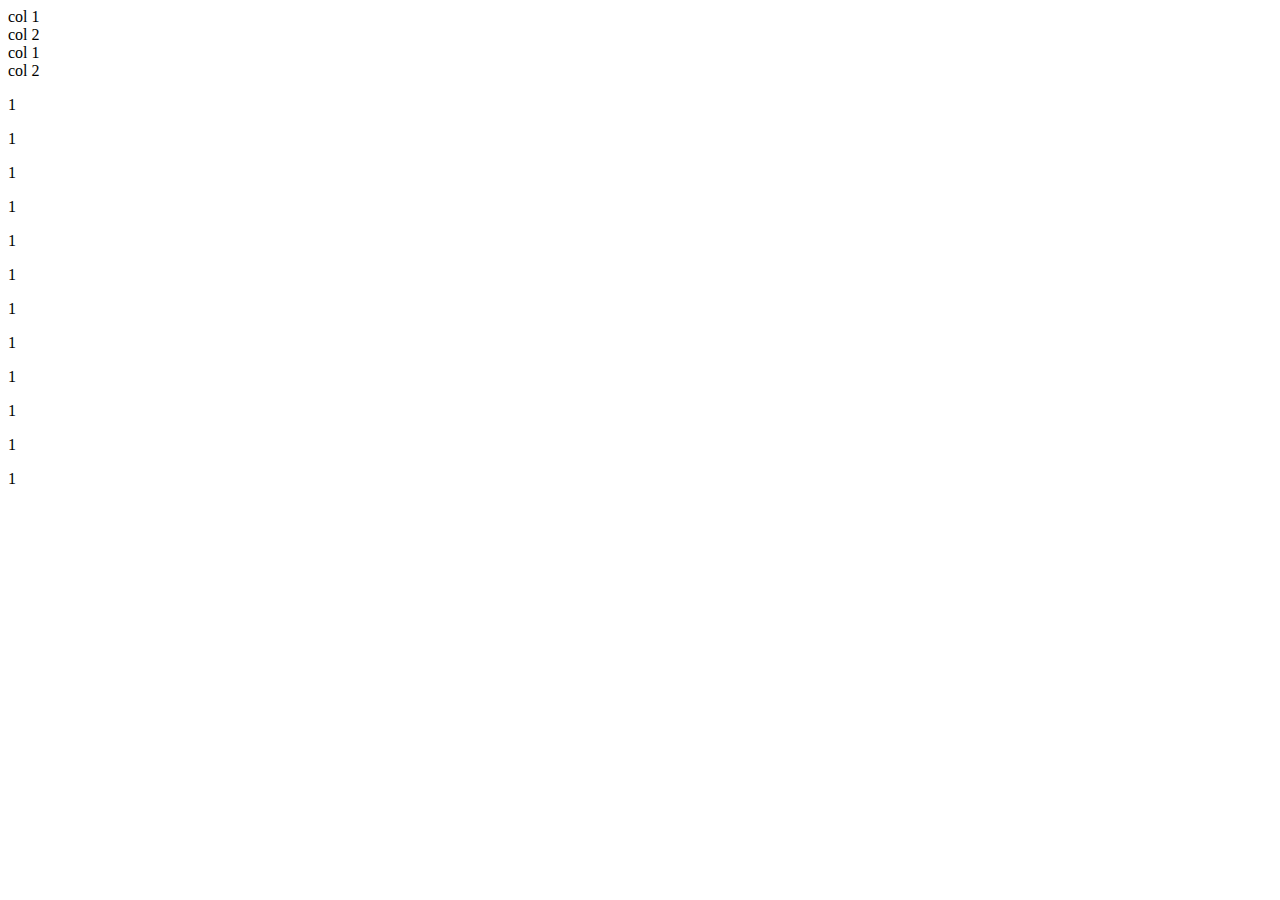
==== bootstrap.html @ bfeb1169 "Start to grid" ====
<!doctype html>
<html lang="en">

<head>
  <!-- Required meta tags -->
  <meta charset="utf-8">
  <meta name="viewport" content="width=device-width, initial-scale=1, shrink-to-fit=no">

  <!-- Bootstrap CSS -->
  <link rel="stylesheet" href="https://stackpath.bootstrapcdn.com/bootstrap/4.1.2/css/bootstrap.min.css" integrity="sha384-Smlep5jCw/wG7hdkwQ/Z5nLIefveQRIY9nfy6xoR1uRYBtpZgI6339F5dgvm/e9B"
    crossorigin="anonymous">

  <title>Hello, world!</title>
</head>

<body>
  <div class="row">
    <div class="col-sm-6 bg-dark text-white">
      col 1
    </div>
    <div class="col-sm-6 bg-dark text-white">
      col 2
    </div>
  </div>
  <div class="row">
    <div class="col-sm-6 bg-dark text-white">
      col 1
    </div>
    <div class="col-sm-6 bg-dark text-white">
      col 2
    </div>
  </div>

  <div class="row">
    <div class="col-md-1">
      <p>1</p>
    </div>
    <div class="col-md-1">
      <p>1</p>
    </div>
    <div class="col-md-1">
      <p>1</p>
    </div>
    <div class="col-md-1">
      <p>1</p>
    </div>
    <div class="col-md-1">
      <p>1</p>
    </div>
    <div class="col-md-1">
      <p>1</p>
    </div>
    <div class="col-md-1">
      <p>1</p>
    </div>
    <div class="col-md-1">
      <p>1</p>
    </div>
    <div class="col-md-1">
      <p>1</p>
    </div>
    <div class="col-md-1">
      <p>1</p>
    </div>
    <div class="col-md-1">
      <p>1</p>
    </div>
    <div class="col-md-1">
      <p>1</p>
    </div>
  </div>

  <!-- Optional JavaScript -->
  <!-- jQuery first, then Popper.js, then Bootstrap JS -->
  <script src="https://code.jquery.com/jquery-3.3.1.slim.min.js" integrity="sha384-q8i/X+965DzO0rT7abK41JStQIAqVgRVzpbzo5smXKp4YfRvH+8abtTE1Pi6jizo"
    crossorigin="anonymous"></script>
  <script src="https://cdnjs.cloudflare.com/ajax/libs/popper.js/1.14.3/umd/popper.min.js" integrity="sha384-ZMP7rVo3mIykV+2+9J3UJ46jBk0WLaUAdn689aCwoqbBJiSnjAK/l8WvCWPIPm49"
    crossorigin="anonymous"></script>
  <script src="https://stackpath.bootstrapcdn.com/bootstrap/4.1.2/js/bootstrap.min.js" integrity="sha384-o+RDsa0aLu++PJvFqy8fFScvbHFLtbvScb8AjopnFD+iEQ7wo/CG0xlczd+2O/em"
    crossorigin="anonymous"></script>
</body>

</html>
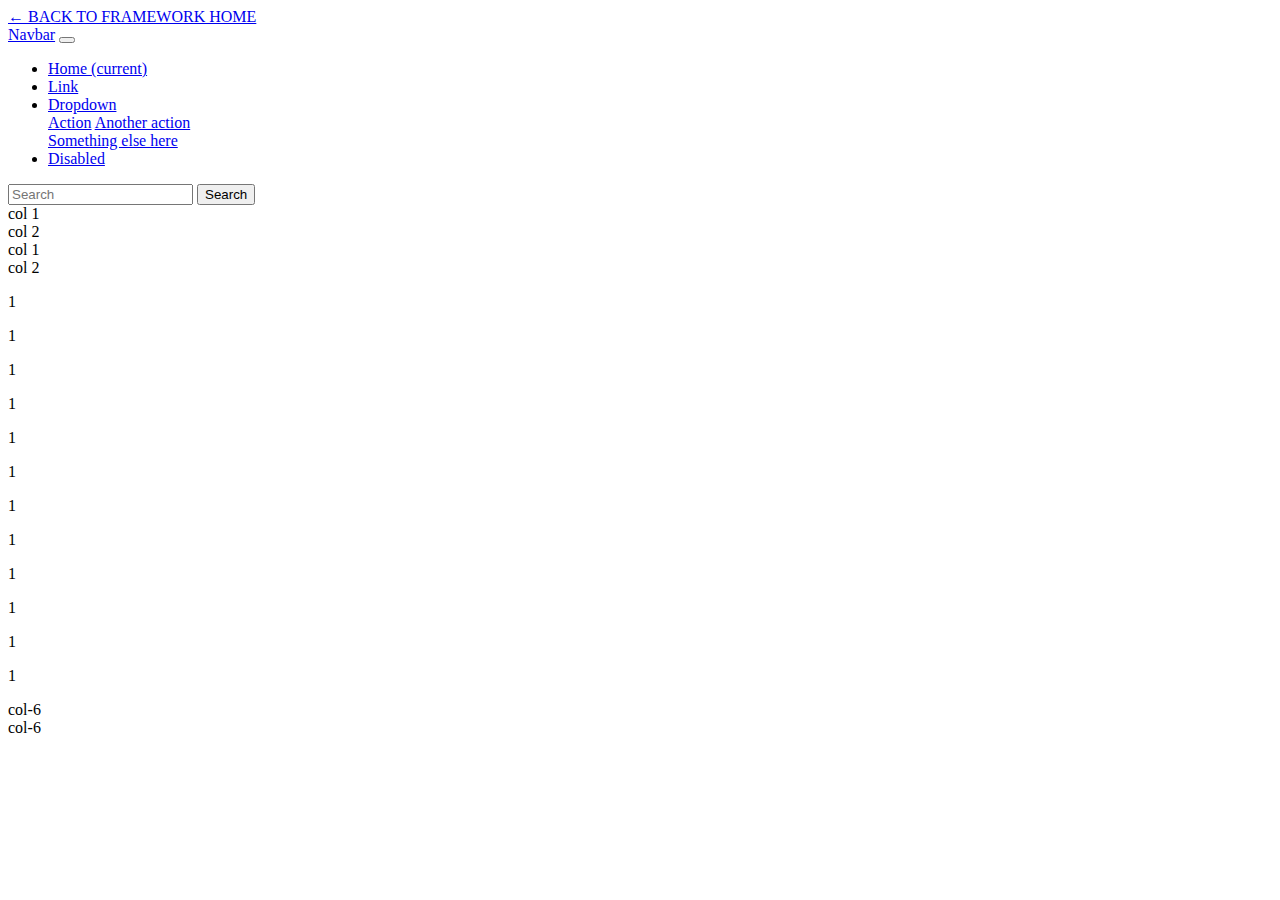
==== commit c966dcf5: "Responsive Grid Complete" ====
--- a/bootstrap.html
+++ b/bootstrap.html
@@ -14,6 +14,52 @@
 </head>
 
 <body>
+  <div class="container">
+    <a href="/index.html">&larr; BACK TO FRAMEWORK HOME</a>
+  </div>
+
+  <nav class="navbar navbar-expand-lg navbar-light bg-light">
+    <div class="container">
+      <a class="navbar-brand" href="#">Navbar</a>
+      <button class="navbar-toggler" type="button" data-toggle="collapse" data-target="#navbarSupportedContent" aria-controls="navbarSupportedContent"
+        aria-expanded="false" aria-label="Toggle navigation">
+        <span class="navbar-toggler-icon"></span>
+      </button>
+
+      <div class="collapse navbar-collapse" id="navbarSupportedContent">
+        <ul class="navbar-nav mr-auto">
+          <li class="nav-item active">
+            <a class="nav-link" href="#">Home
+              <span class="sr-only">(current)</span>
+            </a>
+          </li>
+          <li class="nav-item">
+            <a class="nav-link" href="#">Link</a>
+          </li>
+          <li class="nav-item dropdown">
+            <a class="nav-link dropdown-toggle" href="#" id="navbarDropdown" role="button" data-toggle="dropdown" aria-haspopup="true"
+              aria-expanded="false">
+              Dropdown
+            </a>
+            <div class="dropdown-menu" aria-labelledby="navbarDropdown">
+              <a class="dropdown-item" href="#">Action</a>
+              <a class="dropdown-item" href="#">Another action</a>
+              <div class="dropdown-divider"></div>
+              <a class="dropdown-item" href="#">Something else here</a>
+            </div>
+          </li>
+          <li class="nav-item">
+            <a class="nav-link disabled" href="#">Disabled</a>
+          </li>
+        </ul>
+        <form class="form-inline my-2 my-lg-0">
+          <input class="form-control mr-sm-2" type="search" placeholder="Search" aria-label="Search">
+          <button class="btn btn-outline-success my-2 my-sm-0" type="submit">Search</button>
+        </form>
+      </div>
+    </div>
+  </nav>
+
   <div class="row">
     <div class="col-sm-6 bg-dark text-white">
       col 1
@@ -70,6 +116,13 @@
     </div>
   </div>
 
+  <div class="container">
+    <div class="row mt-5">
+      <div class="col-md-6 bg-primary">col-6</div>
+      <div class="col-md-6 bg-warning">col-6</div>
+    </div>
+  </div>
+
   <!-- Optional JavaScript -->
   <!-- jQuery first, then Popper.js, then Bootstrap JS -->
   <script src="https://code.jquery.com/jquery-3.3.1.slim.min.js" integrity="sha384-q8i/X+965DzO0rT7abK41JStQIAqVgRVzpbzo5smXKp4YfRvH+8abtTE1Pi6jizo"
